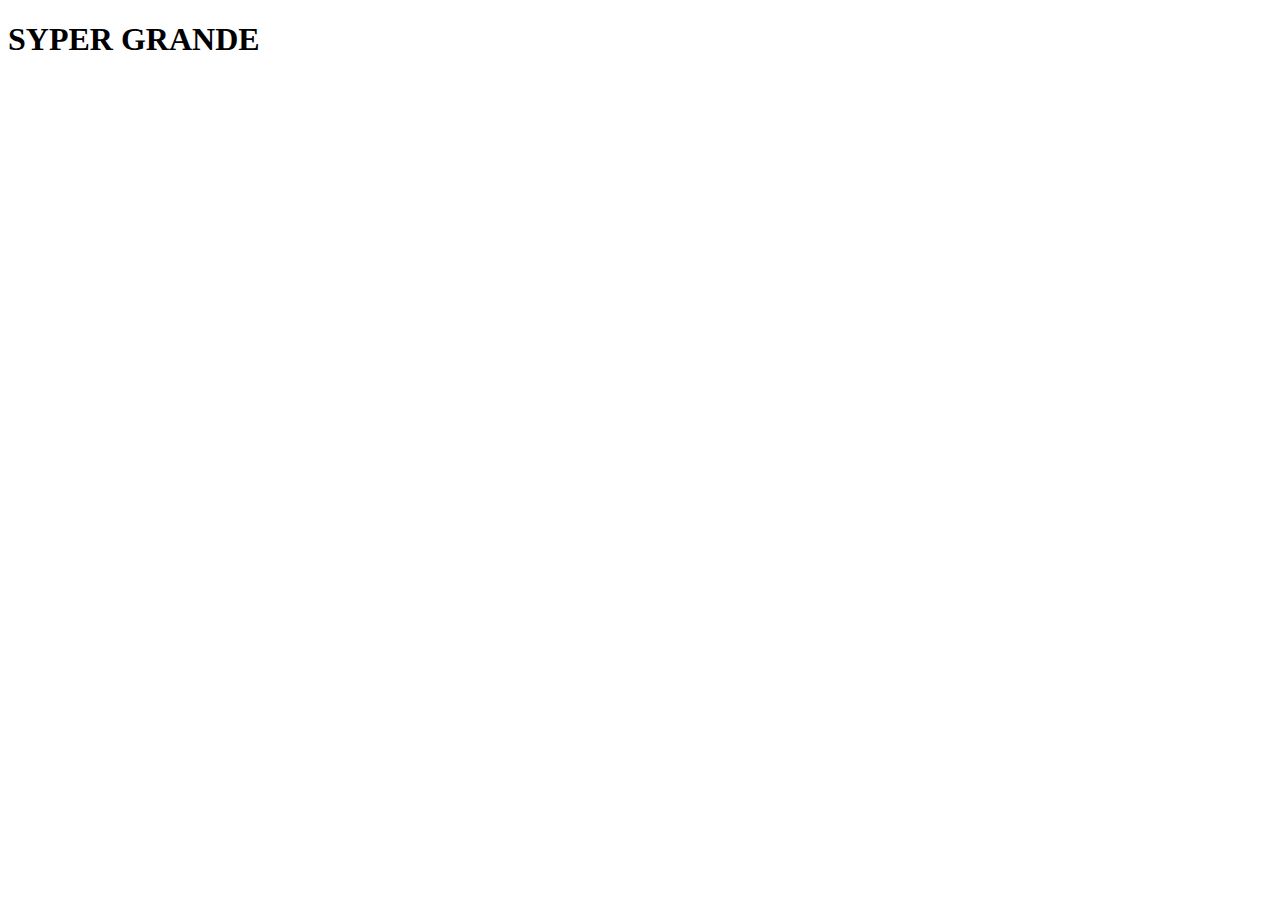
==== index.html @ 7b5159f5 "Add files via upload" ====
<!DOCTYPE html>
<html lang="en">
<head>
    <meta charset="UTF-8">
    <meta http-equiv="X-UA-Compatible" content="IE=edge">
    <meta name="viewport" content="width=device-width, initial-scale=1.0">
    <title>Document</title>
</head>
<body>
    <h1>SYPER GRANDE</h1>
</body>
</html>
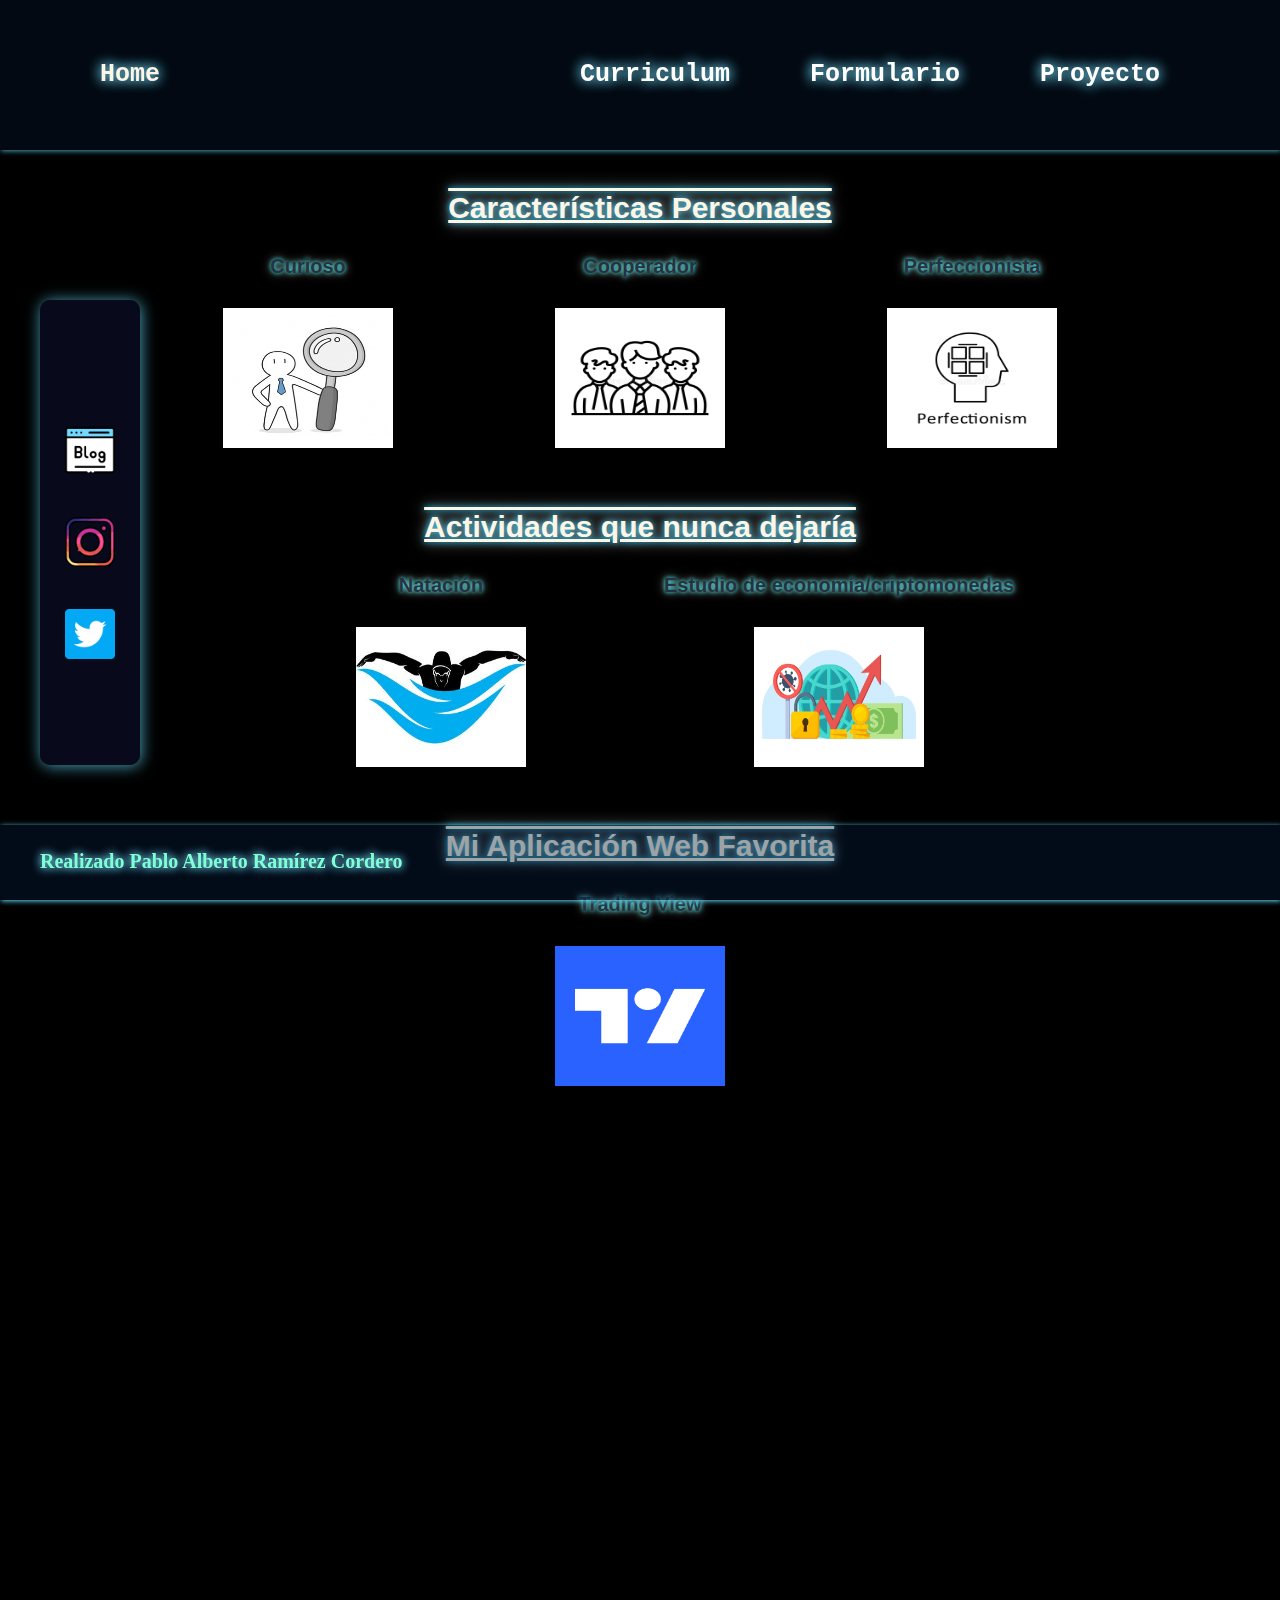
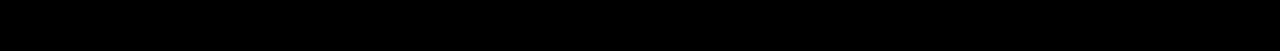
==== commit 10867f56: "Add files via upload" ====
--- a/index.html
+++ b/index.html
@@ -1,12 +1,92 @@
-<!DOCTYPE html>
-<html lang="en">
-<head>
-    <meta charset="UTF-8">
-    <meta http-equiv="X-UA-Compatible" content="IE=edge">
-    <meta name="viewport" content="width=device-width, initial-scale=1.0">
-    <title>Document</title>
-</head>
-<body>
-    <h1>SYPER GRANDE</h1>
-</body>
+<!DOCTYPE html>
+<html lang="es">
+<head>
+    <meta charset="UTF-8">
+    <meta http-equiv="X-UA-Compatible" content="IE=edge">
+    <meta name="viewport" content="width=device-width, initial-scale=1.0">
+    <title>Home</title>
+    <link rel="stylesheet" href="../css/indexcss.css">
+</head>
+<body class="body">
+
+<!--Encabezado-->
+  <header class="header">
+    <nav class="nav">
+      <ul>
+          <div class="home">
+             <li>Home</li>
+          </div>
+          <div class="enlaces">
+              <li><a href="../html/curriculum.html">Curriculum</a></li>
+              <li><a href="../html/formulario.html">Formulario</a></li>
+              <li><a href="../html/proyecto.html">Proyecto</a></li> 
+          </div>
+      </ul>  
+    </nav>
+  </header>
+
+<!--redes-->
+<nav class="redes">
+    <ul>
+      <li>
+        <a href="https://nav.al/" target="_blank"><img src="../media/blog.png" alt="Foro"/></a>
+      </li>
+      <li>
+        <a href="https://www.instagram.com/x2yh_/" target="_blank"><img src="../media/instagram.png" alt="Instagram"/></a>
+      </li>
+      <li>
+        <a href="https://www.youtube.com/watch?v=mCdA4bJAGGk" target="_blank"><img src="../media/twitter.png" alt="Twitter"/></a>
+      </li>
+    </ul>
+  </nav>
+
+<!--articulos/caracteristicas-actividades-->
+<article>
+    <div class="cabeza">
+      <h1>Características Personales</h1>
+      <ul class="columnastres">
+        <li>
+          <p>Curioso</p>
+          <img src="../media/curioso.jpg" alt="Curioso" />
+        </li>
+        <li>
+          <p>Cooperador</p>
+          <img src="../media/cooperador.jpg" alt="Cooperador" />
+        </li>
+        <li>
+          <p>Perfeccionista</p>
+          <img src="../media/perfeccionista.jpg" alt="Perfeccionista" />
+        </li>
+      </ul>
+      <br>
+      <h1>Actividades que nunca dejaría</h1>
+      <div class="columnasdos">
+        <div>
+          <p>Natación</p>
+          <img src="../media/natacion.jpg" alt="Natacion" />
+        </div>
+        <div>
+          <p>Estudio de economía/criptomonedas</p>
+          <img src="../media/economia.jpg" alt="estudio" />
+        </div>
+      </div>
+      <br>
+      <h1>Mi Aplicación Web Favorita</h1>
+      <div class="columnauno">
+        <p>Trading View</p>
+        <a href="https://es.tradingview.com/markets/" target="blank"
+          ><img src="../media/tradingview.png" alt="TradingView"
+        /></a>
+      </div>
+    </div>
+  </article>
+  
+<!--pie de pagina-->
+    <footer>
+        <div class="footer">
+            <h2>Realizado Pablo Alberto Ramírez Cordero</h2>
+            <h3>IES-Villablanca</h3>
+        </div>
+    </footer>
+</body>
 </html>--- a/css/indexcss.css
+++ b/css/indexcss.css
@@ -0,0 +1,169 @@
+* {
+    margin: 0;
+    padding: 0;
+  }
+
+/*efecto parallax en el fondo de pantalla*/
+body {
+    background-image:url(https://i.gifer.com/33HO.gif);
+    background-color: #000000;
+    background-attachment: fixed;
+    background-position: center;
+    background-repeat: no-repeat;
+    background-size: cover;
+  }
+
+.body {
+    font-family:sans-serif;
+    font-weight: 700;
+     }
+
+.header {
+    height: 150px;
+    width: 100%;
+    position: fixed;
+    z-index: 100;
+    background-color: rgba(3, 14, 27, 0.678);
+    box-shadow:  1px 1px 5px rgba(100, 224, 255, 0.733);
+  }
+.nav li {
+    font-family: monospace;
+    list-style-type: none;
+    margin: 20px auto; 
+    font-size: 25px;
+    color: oldlace;
+    text-shadow: 0 0 0.5em rgba(255, 255, 255, 0.699), 0 0 0.5em #00c7ff;
+  }
+
+.nav ul div li a{
+  text-decoration: none;
+  color:rgb(255, 255, 255)
+  }
+
+/*Uso de propiedad float*/
+.home {
+    float: left;
+    margin-left: 100px;
+    margin-top: 40px;
+  }
+
+/*Uso de propiedad float*/
+.enlaces {
+    float: right;
+    display: inline-flex;
+    margin-right: 80px;;
+  }
+
+.enlaces li  {
+    padding: 40px;
+  } 
+
+
+/*redes sociales | agrego un box-shadow para aplicar una sombra en el recuadro*/
+.redes {
+    width: 100px;
+    height: 465px;
+    position: fixed;
+    top: 300px;
+    border-radius: 10px;
+    z-index: 2;
+    left: 40px;
+    background-color: #0d102ca1;
+    box-shadow:  1px 1px 15px rgba(100, 224, 255, 0.733);
+  }
+
+.redes li {
+    width: 50px;
+    height: 50px;
+    list-style: none;
+    padding: 17px;
+    padding-bottom: 25px;
+  }
+.redes img {
+    width: 50px;
+    height: 50px;
+    display: flex;
+    margin: 100px auto;
+    padding: 8px;
+  }
+.redes img:hover {
+    border-radius: 10%;
+    border: 4px solid #00c3ff;
+  }
+
+/*articulos*/
+
+article {
+  text-align: center;
+  z-index: 0;
+  width: 100%;
+  height: 1500px;
+  top: 151px;
+  position: absolute;
+  }
+
+.columnastres {
+  columns: 3;
+  margin-inline: 150px;
+  }
+
+.columnasdos {
+  columns: 2;
+  margin-inline: 250px;
+  }
+
+.columnastres li {
+  list-style-type: none;
+} 
+
+.cabeza img {
+  height: 140px;
+  width: 170px;
+  padding-top: 30px;
+}
+
+.cabeza p {
+  font-size: 20px;
+  color: rgb(40, 49, 65);
+  text-shadow: 0 0 0.5em rgba(255, 255, 255, 0.699), 0 0 0.2em #00fff2;
+}
+
+.cabeza h1 {
+  padding-top: 40px;
+  padding-bottom: 30px;
+  font-size: 30px;
+  text-decoration-line: underline overline;
+  color: oldlace;
+  text-shadow: 0 0 0.5em rgba(255, 255, 255, 0.699), 0 0 0.2em #00c7ff;
+
+}
+
+  /*pie de pagina*/
+.footer {
+    width: 100%;
+    height: 75px;
+    position: fixed;
+    bottom: 0;
+    background-color:rgba(6, 32, 65, 0.384);
+    box-shadow:  1px 1px 5px rgb(100, 224, 255);
+  }
+
+.footer h2{
+    margin-left: 40px;
+    font-family: initial;
+    font-size: 20px;
+    position: fixed;
+    padding-top: 25px;
+    color: aquamarine;
+    text-shadow: 0 0 0.5em rgba(255, 255, 255, 0.699), 0 0 0.5em #00c7ff;
+}
+
+.footer h3{
+    margin-left: 1700px;
+    font-family: initial;
+    font-size: 20px;
+    padding-top: 25px;
+    color: aquamarine;
+    text-shadow: 0 0 0.5em rgba(255, 255, 255, 0.699), 0 0 0.5em #00c7ff;
+}
+
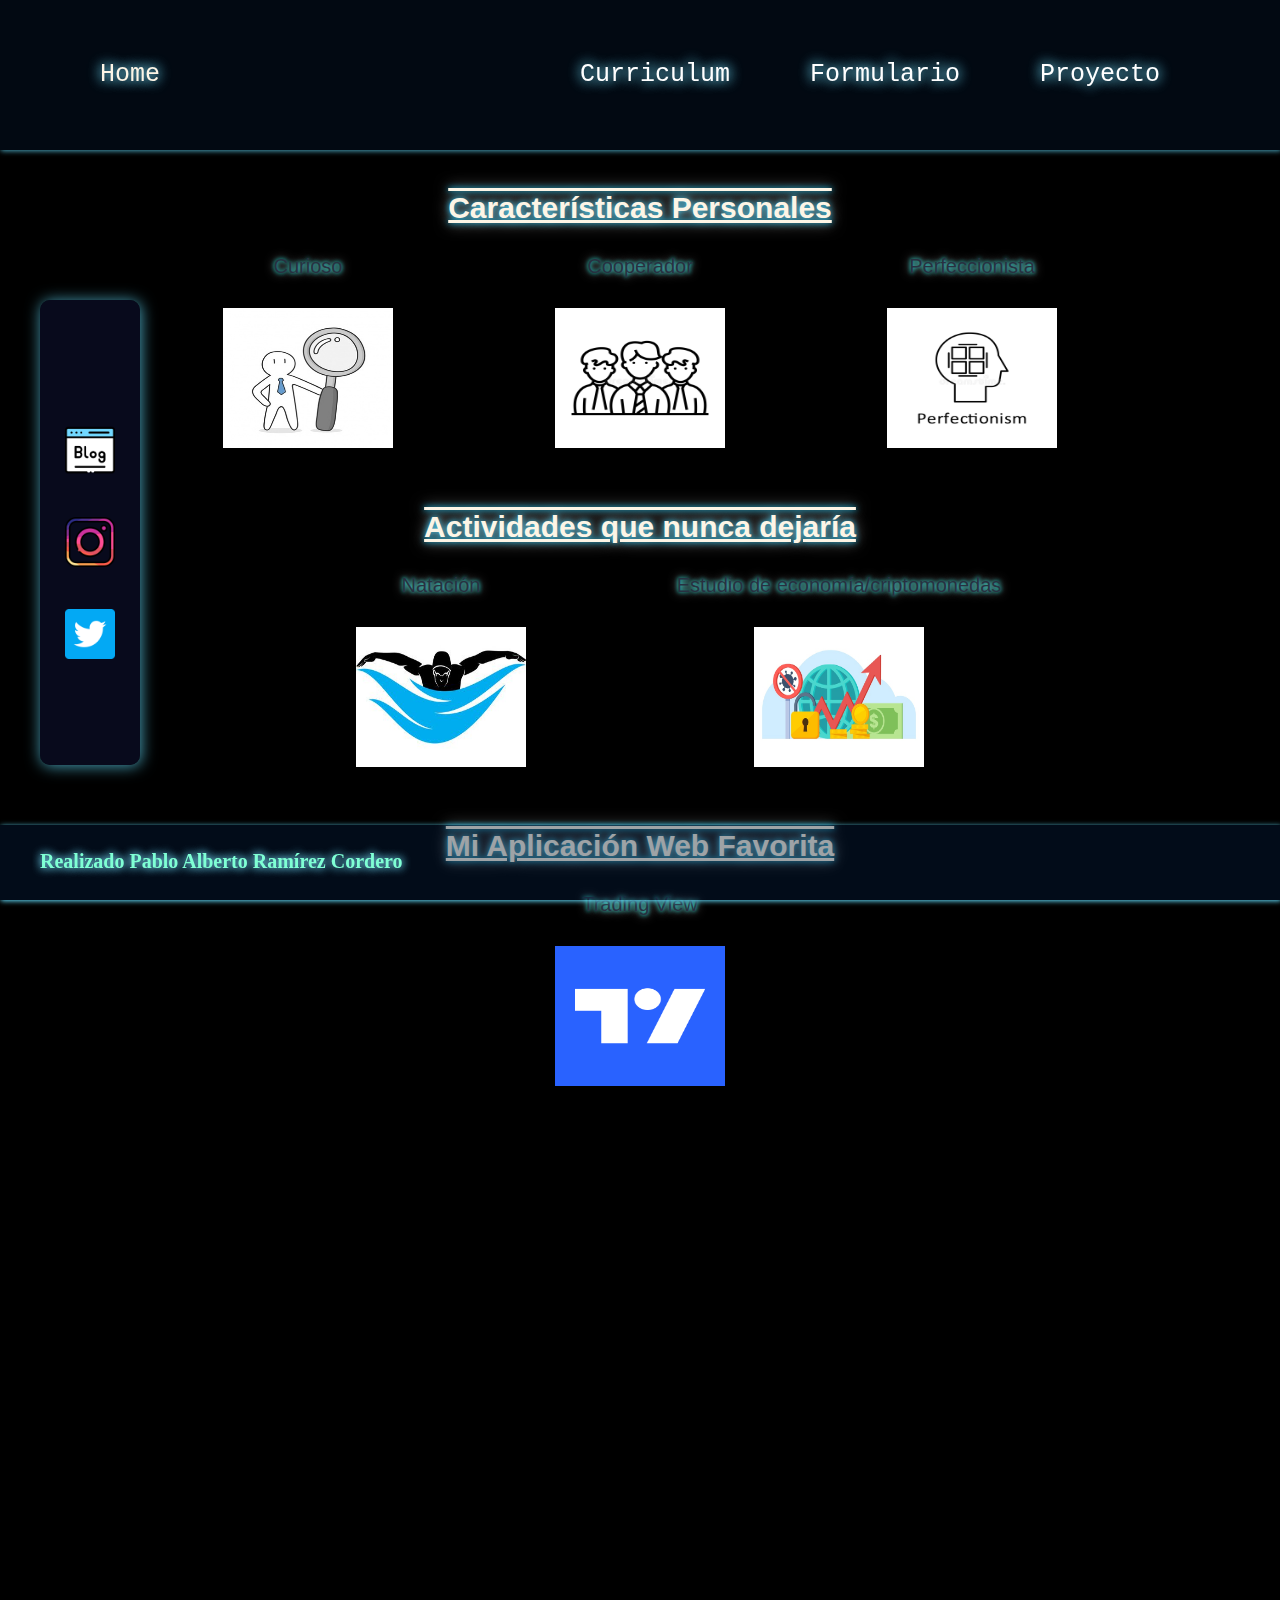
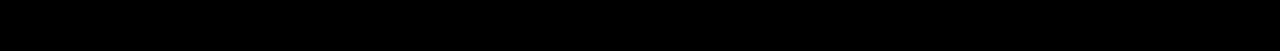
==== commit 445df069: "Add files via upload" ====
--- a/index.html
+++ b/index.html
@@ -17,9 +17,9 @@
              <li>Home</li>
           </div>
           <div class="enlaces">
-              <li><a href="../html/curriculum.html">Curriculum</a></li>
-              <li><a href="../html/formulario.html">Formulario</a></li>
-              <li><a href="../html/proyecto.html">Proyecto</a></li> 
+              <li><a href="curriculum.html">Curriculum</a></li>
+              <li><a href="formulario.html">Formulario</a></li>
+              <li><a href="proyecto.html">Proyecto</a></li> 
           </div>
       </ul>  
     </nav>
@@ -47,15 +47,15 @@
       <ul class="columnastres">
         <li>
           <p>Curioso</p>
-          <img src="../media/curioso.jpg" alt="Curioso" />
+          <img src="../media/curioso.jpg" alt="Curioso" aria-labelledby="persona-curiosa"/>
         </li>
         <li>
           <p>Cooperador</p>
-          <img src="../media/cooperador.jpg" alt="Cooperador" />
+          <img src="../media/cooperador.jpg" alt="Cooperador" aria-labelledby="persona-cooperadora" />
         </li>
         <li>
           <p>Perfeccionista</p>
-          <img src="../media/perfeccionista.jpg" alt="Perfeccionista" />
+          <img src="../media/perfeccionista.jpg" alt="Perfeccionista" aria-labelledby="persona-perfeccionista" />
         </li>
       </ul>
       <br>
--- a/css/indexcss.css
+++ b/css/indexcss.css
@@ -15,7 +15,7 @@
 
 .body {
     font-family:sans-serif;
-    font-weight: 700;
+    font-weight: 100px;
      }
 
 .header {
